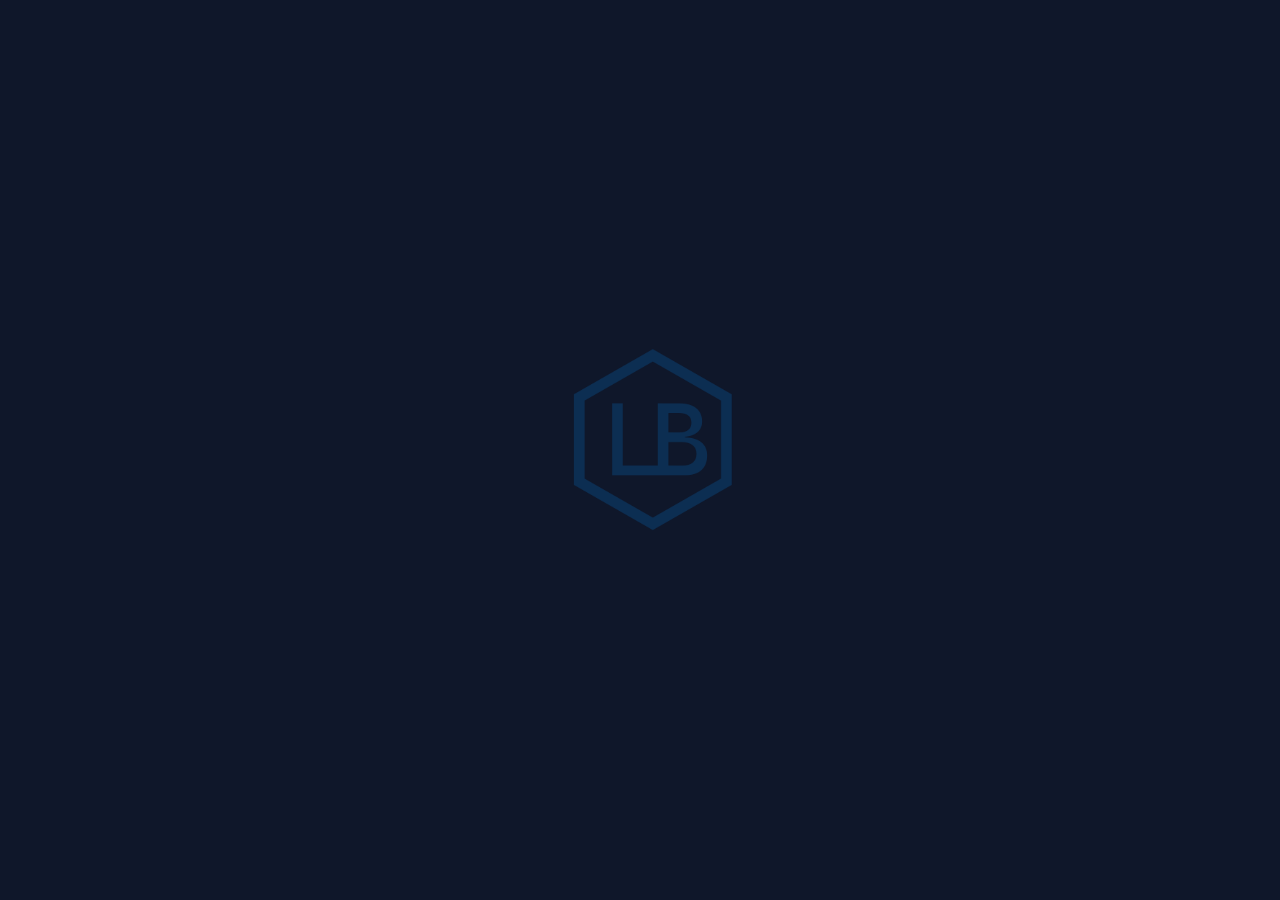
==== index.html @ 6b9420c4 "Created website" ====
<!DOCTYPE html>
<html lang="en">

<head>
    <meta charset="UTF-8">
    <meta name="viewport" content="width=device-width, initial-scale=1.0">

    <link rel="stylesheet" href="../css/logo.css">
    <link rel="stylesheet" href="../css/main.css">
    <link href="https://cdn.jsdelivr.net/npm/bootstrap@5.3.2/dist/css/bootstrap.min.css" rel="stylesheet"
        integrity="sha384-T3c6CoIi6uLrA9TneNEoa7RxnatzjcDSCmG1MXxSR1GAsXEV/Dwwykc2MPK8M2HN" crossorigin="anonymous">
    <link href="https://fonts.googleapis.com/css2?family=Open+Sans:wght@300&display=swap" rel="stylesheet">

    <script defer src="../js/script.js"></script>
    <script src="https://cdnjs.cloudflare.com/ajax/libs/gsap/3.9.0/gsap.min.js"></script>
    <!-- linkedin and github logo -->
    <link rel="stylesheet" href="https://cdnjs.cloudflare.com/ajax/libs/font-awesome/4.7.0/css/font-awesome.min.css">

    <title>Lieben Bekker Portfolio</title>
</head>

<body>
    <div class="logo-container">
        <img id="logo" src="../assets/Logo.png" alt="Your Logo">
    </div>
    <div class="main-content container-fluid" id="mainContent">

        <!-- Horizontal nav bar -->
        <nav class="navbar navbar-expand-lg navbar-light container-fluid">
            <div class="container-fluid">
                <!-- Logo on the left -->
                <a class="navbar-brand marginL" href="../html/index.html">
                    <img src="../assets/Logo.png" alt="LOGO" width="10%" height="10%">
                </a>

                <!-- Navbar toggle button for small screens -->
                <button class="navbar-toggler" type="button" data-toggle="collapse" data-target="#navbarNav"
                    aria-controls="navbarNav" aria-expanded="false" aria-label="Toggle navigation">
                    <span class="navbar-toggler-icon"></span>
                </button>

                <!-- Navigation links on the right -->
                <div class="collapse navbar-collapse" id="navbarNav">
                    <ul class="navbar-nav">
                        <li class="nav-item active marginR">
                            <a class="nav-link active" href="#index">
                                <p> <span class="blueCol">01.</span> Home</p>
                            </a>
                        </li>
                        <li class="nav-item marginR">
                            <a class="nav-link" href="../html/about.html">
                                <p><span class="blueCol">02.</span> About</p>
                            </a>
                        </li>
                        <li class="nav-item marginR">
                            <a class="nav-link" href="../html/projects.html">
                                <p><span class="blueCol">03.</span> Projects</p>
                            </a>
                        </li>
                        <li class="nav-item">
                            <a class="nav-link" href="../html/contact.html">
                                <p><span class="blueCol">04.</span> Contact me</p>
                            </a>
                        </li>
                        <!-- Add more navigation items as needed -->
                    </ul>

                </div>
            </div>
        </nav>

        <!-- vertical nav bar -->
            <div class="container">
                <div class="custom-col p-0 d-flex flex-column fixed-bottom">
                    <div class="nav">
                        <li class="nav-item">
                            <a class="nav-link fa" href="https://github.com/LiebenBekker" style="font-size:40px">&#xf09b;</a>
                        </li>
                        <li class="nav-item">
                            <a class="nav-link fa" href="https://www.linkedin.com/in/lieben-bekker-2857a1274/" style="font-size:40px">&#xf08c;</a>
                        </li>
                        <li class="nav-item mt-auto">
                            <a class="nav-link" href="https://www.discordapp.com/users/303954143268044800"><svg xmlns="http://www.w3.org/2000/svg" width="35" height="35" fill="currentColor" class="bi bi-discord" viewBox="0 0 16 16">
                                <path d="M13.545 2.907a13.227 13.227 0 0 0-3.257-1.011.05.05 0 0 0-.052.025c-.141.25-.297.577-.406.833a12.19 12.19 0 0 0-3.658 0 8.258 8.258 0 0 0-.412-.833.051.051 0 0 0-.052-.025c-1.125.194-2.22.534-3.257 1.011a.041.041 0 0 0-.021.018C.356 6.024-.213 9.047.066 12.032c.001.014.01.028.021.037a13.276 13.276 0 0 0 3.995 2.02.05.05 0 0 0 .056-.019c.308-.42.582-.863.818-1.329a.05.05 0 0 0-.01-.059.051.051 0 0 0-.018-.011 8.875 8.875 0 0 1-1.248-.595.05.05 0 0 1-.02-.066.051.051 0 0 1 .015-.019c.084-.063.168-.129.248-.195a.05.05 0 0 1 .051-.007c2.619 1.196 5.454 1.196 8.041 0a.052.052 0 0 1 .053.007c.08.066.164.132.248.195a.051.051 0 0 1-.004.085 8.254 8.254 0 0 1-1.249.594.05.05 0 0 0-.03.03.052.052 0 0 0 .003.041c.24.465.515.909.817 1.329a.05.05 0 0 0 .056.019 13.235 13.235 0 0 0 4.001-2.02.049.049 0 0 0 .021-.037c.334-3.451-.559-6.449-2.366-9.106a.034.034 0 0 0-.02-.019Zm-8.198 7.307c-.789 0-1.438-.724-1.438-1.612 0-.889.637-1.613 1.438-1.613.807 0 1.45.73 1.438 1.613 0 .888-.637 1.612-1.438 1.612Zm5.316 0c-.788 0-1.438-.724-1.438-1.612 0-.889.637-1.613 1.438-1.613.807 0 1.451.73 1.438 1.613 0 .888-.631 1.612-1.438 1.612Z"/>
                              </svg></a>
                        </li>
                    </div>
                </div>
                <div class="row center-thing align-content-center">
                    <div class="col-md-6">
                        <p style="color: rgb(0, 148, 255);">Hi, my name is</p>
                        <b><h1>Lieben Bekker.</h1></b>
                        <p><h2>Programmer</h2></p>
                        <p>I'm an aspiring programmer and engineer who specializes in backend programming. I also have experiences in game development. Currently, I am studying at CTU Training Solutions in Port Elizabeth. <br>
                        I enjoy programming and learning every day. I enjoy providing experiences to people knowing I am providing something valuable and an experience they might carry with them
                        for the rest of their lives.
                        <br>
                        </p>
                    </div>
                    <div class="col-md-6" style="padding-left: 10%;">
                        <p> <h2 style="text-align: center;">Skills: </h2></p>
                        <div class="row offset-1">
                            <div class="col-md-6">
                                <ul class="normal">
                                    <li>Lua</li>
                                    <li>Python</li>
                                    <li>Javascript</li>
                                    <li>HTML & CSS</li>
                                </ul>
                            </div>
                            <div class="col-md-6">
                                <ul class="normal">
                                    <li>Playfab</li>
                                    <li>Knit</li>
                                    <li>Azure</li>
                                    <li>Flask</li>
                                </ul>
                            </div>
                        </div>
                    </div>
                </div>
         </div>
    </div>
</body>

</html>
---- css/logo.css ----
body {
    margin: 0;
    overflow: hidden; /* Ensure this is set if needed for your design */
}

.logo-container {
    position: relative;
    display: flex;
    justify-content: center;
    align-items: center;
    height: 100vh;
}

#logo {
    max-width: 30%;
    max-height: 30%;
    opacity: 0;
    transform-origin: top left; /* Set the transform origin to the top left corner */
}

.main-content {
    position: absolute;
    transition: opacity 2s ease-in-out;
}
---- css/main.css ----
:root{
    --lblue: rgb(0, 148, 255);
    --dblue: rgb(15 23 42);
}

/* Important used to overide scss normalizer */
h1 {
    font-size: 4rem !important;
    color: white !important;
}

h2 {
    font-size: 3rem !important;
    color: rgb(129, 131, 125) !important;
}

body {
    background-color: rgb(15 23 42) !important;
}

p {
    font-family: "Open Sans";
    color: white;
    font-size: 1.1rem;
}

.blueCol {
    color: var(--lblue);
}

.navbar {
    background-color: var(--dblue);
}

.navbar div {
    font-family: "Open Sans" !important;
    color: white !important;
}

.center-thing {
    display: flex;
    align-items: center;
    height: 80vh;
}


.navbar-nav {
    text-align: center; /* Center the links in the navbar */
    width: 100%; /* Full width */
}

.navbar-nav .nav-item {
    width: 100%; /* Each nav item takes full width */
    text-align: center; /* Center the text within each nav item */
    white-space: nowrap;
}

.marginL {
    margin-left: -2% !important;
}

.marginR {
    margin-right: -2% !important;
}
.vertical-navbar .navbar-nav {
    flex-direction: column;
}

.vertical-navbar .navbar-nav .nav-link {
    padding: 8px 16px;
}

.custom-col {
    width: 5% !important;
}

.normal {
    list-style: none; /* Remove default bullets */
    color: white;
  }
  
 .normal li::before {
    content: "\2022";  /* Add content: \2022 is the CSS Code/unicode for a bullet */
    color: var(--lblue); /* Change the color */
    font-weight: bold; /* If you want it to be bold */
    display: inline-block; /* Needed to add space between the bullet and the text */
    width: 1em; /* Also needed for space (tweak if needed) */
    margin-left: -1em; /* Also needed for space (tweak if needed) */
  }
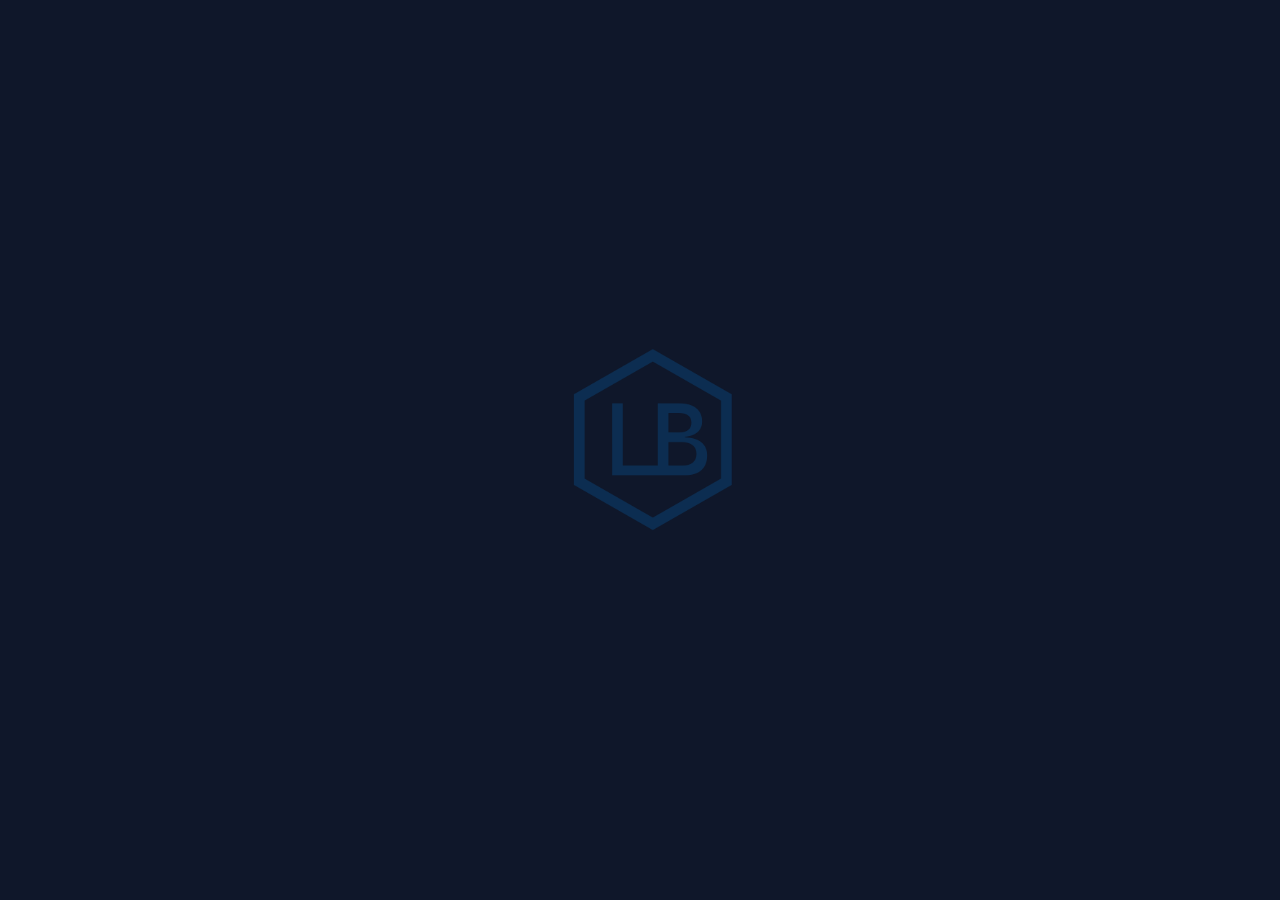
==== commit 15072bec: "Fixed logo and hopefully drop down for nav" ====
--- a/index.html
+++ b/index.html
@@ -34,10 +34,11 @@
                 </a>
 
                 <!-- Navbar toggle button for small screens -->
-                <button class="navbar-toggler" type="button" data-toggle="collapse" data-target="#navbarNav"
-                    aria-controls="navbarNav" aria-expanded="false" aria-label="Toggle navigation">
-                    <span class="navbar-toggler-icon"></span>
-                </button>
+                <button class="navbar-toggler" type="button" data-bs-toggle="collapse" data-bs-target="#navbarNav"
+                aria-controls="navbarNav" aria-expanded="false" aria-label="Toggle navigation" style="color: white;">
+                <span class="navbar-toggler-icon"></span>
+            </button>
+            
 
                 <!-- Navigation links on the right -->
                 <div class="collapse navbar-collapse" id="navbarNav">
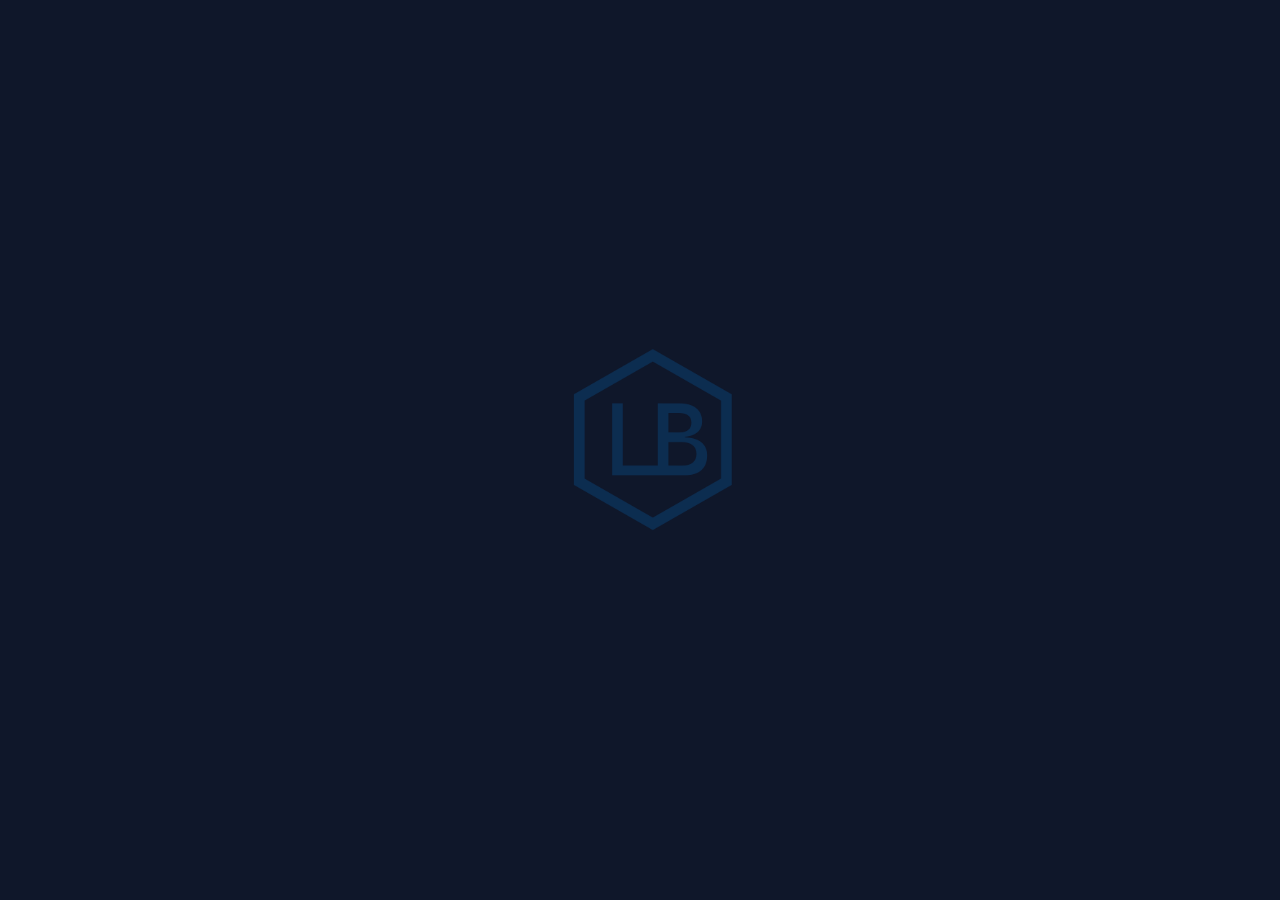
==== commit 7433afd9: "Fixed pathing" ====
--- a/index.html
+++ b/index.html
@@ -5,13 +5,13 @@
     <meta charset="UTF-8">
     <meta name="viewport" content="width=device-width, initial-scale=1.0">
 
-    <link rel="stylesheet" href="../css/logo.css">
-    <link rel="stylesheet" href="../css/main.css">
+    <link rel="stylesheet" href="css/logo.css">
+    <link rel="stylesheet" href="css/main.css">
     <link href="https://cdn.jsdelivr.net/npm/bootstrap@5.3.2/dist/css/bootstrap.min.css" rel="stylesheet"
         integrity="sha384-T3c6CoIi6uLrA9TneNEoa7RxnatzjcDSCmG1MXxSR1GAsXEV/Dwwykc2MPK8M2HN" crossorigin="anonymous">
     <link href="https://fonts.googleapis.com/css2?family=Open+Sans:wght@300&display=swap" rel="stylesheet">
 
-    <script defer src="../js/script.js"></script>
+    <script defer src="js/script.js"></script>
     <script src="https://cdnjs.cloudflare.com/ajax/libs/gsap/3.9.0/gsap.min.js"></script>
     <!-- linkedin and github logo -->
     <link rel="stylesheet" href="https://cdnjs.cloudflare.com/ajax/libs/font-awesome/4.7.0/css/font-awesome.min.css">
@@ -21,7 +21,7 @@
 
 <body>
     <div class="logo-container">
-        <img id="logo" src="../assets/Logo.png" alt="Your Logo">
+        <img id="logo" src="assets/Logo.png" alt="Your Logo">
     </div>
     <div class="main-content container-fluid" id="mainContent">
 
@@ -29,8 +29,8 @@
         <nav class="navbar navbar-expand-lg navbar-light container-fluid">
             <div class="container-fluid">
                 <!-- Logo on the left -->
-                <a class="navbar-brand marginL" href="../html/index.html">
-                    <img src="../assets/Logo.png" alt="LOGO" width="10%" height="10%">
+                <a class="navbar-brand marginL" href="#index.html">
+                    <img src="assets/Logo.png" alt="LOGO" width="10%" height="10%">
                 </a>
 
                 <!-- Navbar toggle button for small screens -->
@@ -49,17 +49,17 @@
                             </a>
                         </li>
                         <li class="nav-item marginR">
-                            <a class="nav-link" href="../html/about.html">
+                            <a class="nav-link" href="html/about.html">
                                 <p><span class="blueCol">02.</span> About</p>
                             </a>
                         </li>
                         <li class="nav-item marginR">
-                            <a class="nav-link" href="../html/projects.html">
+                            <a class="nav-link" href="html/projects.html">
                                 <p><span class="blueCol">03.</span> Projects</p>
                             </a>
                         </li>
                         <li class="nav-item">
-                            <a class="nav-link" href="../html/contact.html">
+                            <a class="nav-link" href="html/contact.html">
                                 <p><span class="blueCol">04.</span> Contact me</p>
                             </a>
                         </li>
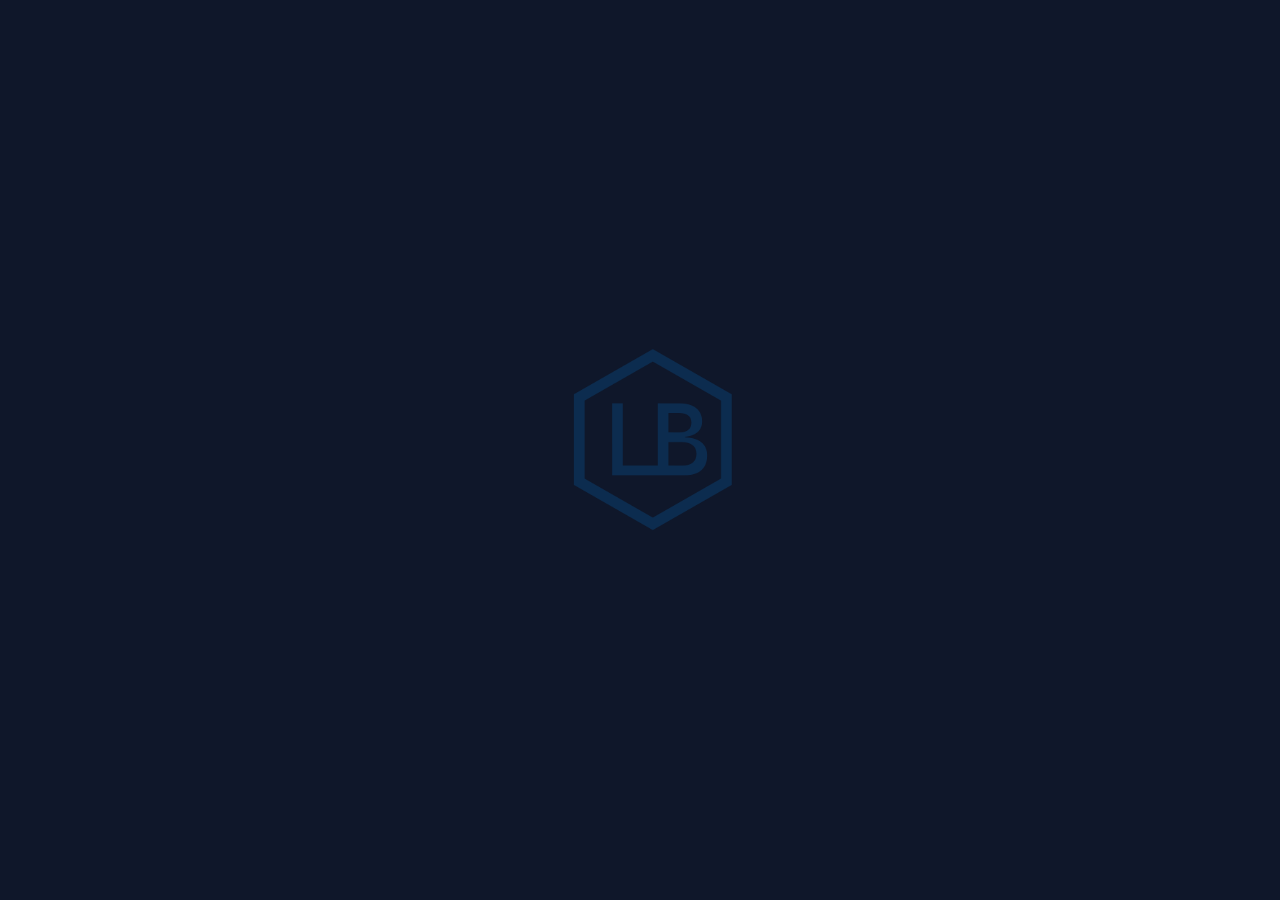
==== commit 77076796: "Fixed mobile button" ====
--- a/index.html
+++ b/index.html
@@ -9,7 +9,10 @@
     <link rel="stylesheet" href="css/main.css">
     <link href="https://cdn.jsdelivr.net/npm/bootstrap@5.3.2/dist/css/bootstrap.min.css" rel="stylesheet"
         integrity="sha384-T3c6CoIi6uLrA9TneNEoa7RxnatzjcDSCmG1MXxSR1GAsXEV/Dwwykc2MPK8M2HN" crossorigin="anonymous">
+        <script src="https://cdn.jsdelivr.net/npm/bootstrap@5.3.2/dist/js/bootstrap.bundle.min.js" 
+        integrity="sha384-C6RzsynM9kWDrMNeT87bh95OGNyZPhcTNXj1NW7RuBCsyN/o0jlpcV8Qyq46cDfL" crossorigin="anonymous"></script>
     <link href="https://fonts.googleapis.com/css2?family=Open+Sans:wght@300&display=swap" rel="stylesheet">
+
 
     <script defer src="js/script.js"></script>
     <script src="https://cdnjs.cloudflare.com/ajax/libs/gsap/3.9.0/gsap.min.js"></script>
@@ -34,11 +37,9 @@
                 </a>
 
                 <!-- Navbar toggle button for small screens -->
-                <button class="navbar-toggler" type="button" data-bs-toggle="collapse" data-bs-target="#navbarNav"
-                aria-controls="navbarNav" aria-expanded="false" aria-label="Toggle navigation" style="color: white;">
-                <span class="navbar-toggler-icon"></span>
-            </button>
-            
+                <button class="navbar-toggler marginL" type="button" data-bs-toggle="collapse" data-bs-target="#navbarNav" aria-controls="navbarNav" aria-expanded="false" aria-label="Toggle navigation">
+                    <span class="navbar-toggler-icon"></span>
+                </button>                        
 
                 <!-- Navigation links on the right -->
                 <div class="collapse navbar-collapse" id="navbarNav">
--- a/css/main.css
+++ b/css/main.css
@@ -88,3 +88,6 @@
     margin-left: -1em; /* Also needed for space (tweak if needed) */
   }
 
+  .navbar-toggler-icon {
+      background-color: var(--lblue);
+  }
